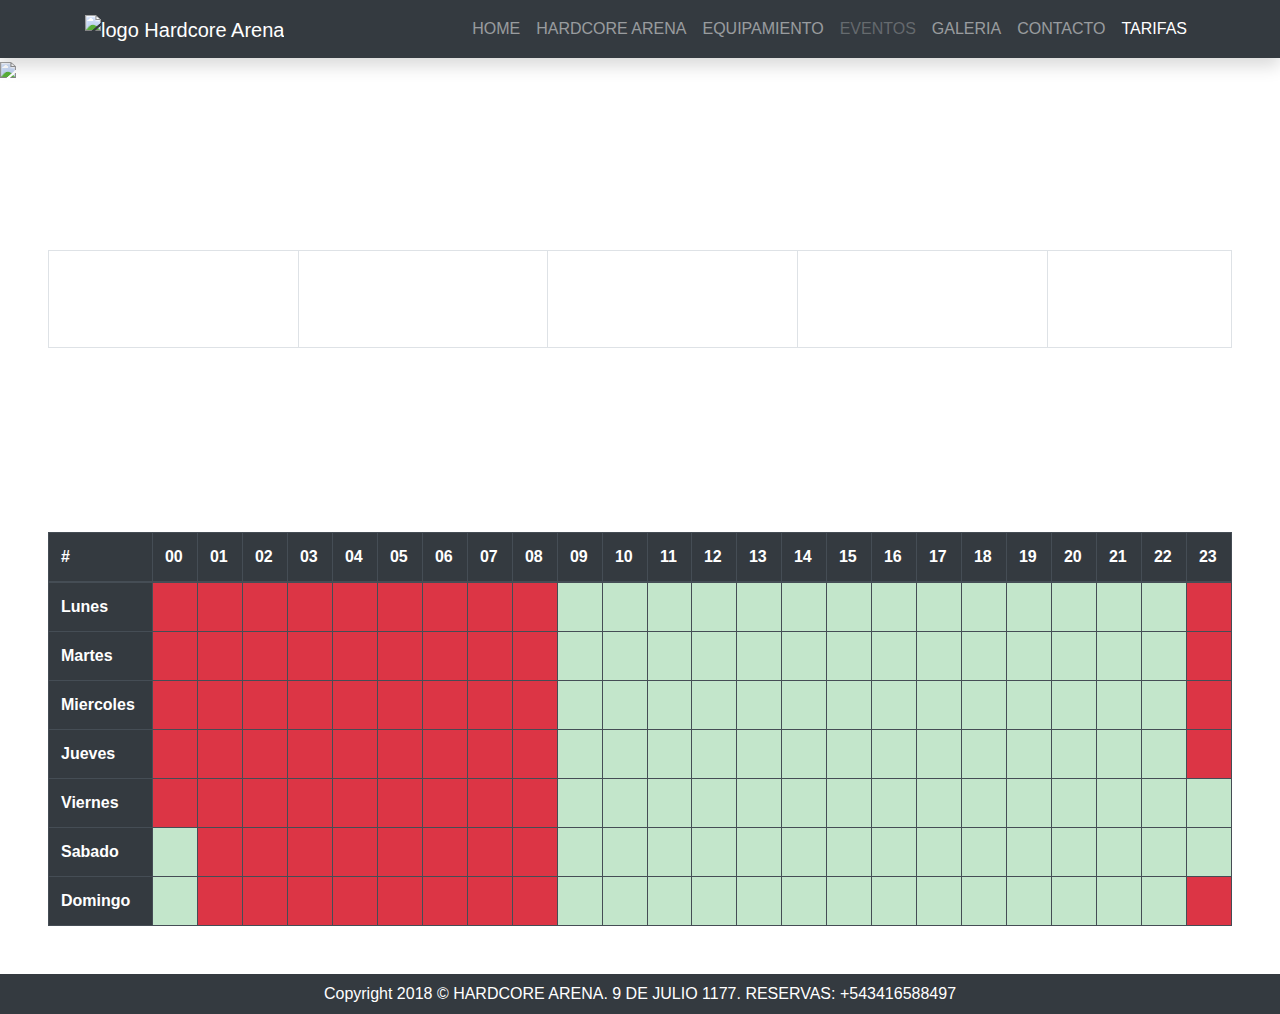
==== tarifas.html @ ad4ed027 "pequeñas modificaciones sobre donde se muestra codigo" ====
<!DOCTYPE html>
<html lang="en" class="h-100">

<head>
    <meta charset="utf-8">
    <meta name="viewport" content="width=device-width, initial-scale=1, shrink-to-fit=no">
    <meta name="description" content="">
    <title>Hardcore Arena</title>

    <link rel="stylesheet" href="css/animate.css">
    <link rel="stylesheet" href="https://use.fontawesome.com/releases/v5.5.0/css/all.css" integrity="sha384-B4dIYHKNBt8Bc12p+WXckhzcICo0wtJAoU8YZTY5qE0Id1GSseTk6S+L3BlXeVIU" crossorigin="anonymous">
    <link href="https://fonts.googleapis.com/css?family=Maven+Pro|Titillium+Web:600" rel="stylesheet">
    <link rel="icon" href="http://hardcorearena.com.ar/wp-content/uploads/2018/10/cropped-favicon-32x32.png" sizes="32x32">
    <link rel="icon" href="http://hardcorearena.com.ar/wp-content/uploads/2018/10/cropped-favicon-192x192.png" sizes="192x192">
    <!-- Bootstrap core CSS -->
    <link rel="stylesheet" href="https://stackpath.bootstrapcdn.com/bootstrap/4.4.1/css/bootstrap.min.css" integrity="sha384-Vkoo8x4CGsO3+Hhxv8T/Q5PaXtkKtu6ug5TOeNV6gBiFeWPGFN9MuhOf23Q9Ifjh" crossorigin="anonymous">
    <link rel="stylesheet" href="css/style.css">

</head>

<body class="d-flex flex-column h-100">

    <!--navegacion-->
    <!--navegacion-->

    <header class="animated fadeIn delay-025s">
        <nav class="navbar navbar-dark navbar-expand-lg bg-dark shadow">
            <div class="container">
                <a class="navbar-brand" href="index.html"> <img src="images/ha.png" alt="logo Hardcore Arena" width="70px">
                </a>
                <button class="navbar-toggler" type="button" data-toggle="collapse" data-target="#menuColapsable" aria-controls="#menuColapsable" aria-expanded="false" aria-label="Toggle navigation">
                    <span class="navbar-toggler-icon"></span>
                </button>

                <div class="collapse navbar-collapse" id="menuColapsable">
                    <ul class="navbar-nav ml-auto text-uppercase maven">
                        <li class="nav-item ml-auto">
                            <a class="nav-link" href="index.html">Home</a>
                        </li>
                        <li class="nav-item ml-auto">
                            <a class="nav-link" href="arena.html">Hardcore Arena</a>
                        </li>
                        <li class="nav-item ml-auto">
                            <a class="nav-link" href="equipamiento.html">Equipamiento</a>
                        </li>
                        <li class="nav-item ml-auto">
                            <a class="nav-link disabled" href="eventos.html">Eventos</a>
                        </li>
                        <li class="nav-item ml-auto">
                            <a class="nav-link" href="galeria.html">Galeria</a>
                        </li>
                        <li class="nav-item ml-auto">
                            <a class="nav-link" href="contacto.html">Contacto</a>
                        </li>
                        <li class="nav-item active ml-auto">
                            <a class="nav-link" href="tarifas.html">Tarifas</a>
                        </li>
                    </ul>
                </div>
            </div>
        </nav>
    </header>

    <main role="main" class="flex-shrink-0">

        <!--img-->
        <!--img-->

        <section class="animated fadeIn delay-050s">
            <img src="images/top1.jpg" class="w-100">
        </section>

        <!--tarifas-->
        <!--tarifas-->

        <section class="animated fadeIn delay-075s text-white m-5">

            <div class="tablaxDown mx-auto mb-5">

                <h5 class="pt-2">Tarifas</h5>
                <span>Por persona:</span></br>
                <span>$150 las primeras 2 horas</span></br>
                <span>+$50 cada hora adicional</span>


                <table class="table table-hover table-bordered text-white my-2">

                    <tbody>
                        <tr>
                            <td>1er hora</br>$150</br>TOTAL $150</td>
                            <td>2da hora</br>$0</br>TOTAL $150</td>
                            <td>3er hora</br>+$50</br>TOTAL $200</td>
                            <td>4ta hora</br>+$50</br>TOTAL $250</td>
                            <td>
                                </br>+$50</br>por hora</td>
                        </tr>
                    </tbody>
                </table>

                <div class="pb-2">
                    <span>Cantidad minima de jugadores según juego:</span>
                    </br>
                    <span>CS:GO , DOTA Y LOL: 5 JUGADORES (máximo 2 equipos)</span></br>
                    <span>OVERWATCH: 6 JUGADORES (máximo 2 equipos)</span></br>
                    <span>FORTNITE Y PUBG: 4 JUGADORES (máximo 3 equipos)</span>
                </div>
            </div>

            <div class="tablaxUp mx-auto">

                <span>Horarios de la Arena.</span>
                <span>Consultar por horarios diferentes</span>

                <table class="table table-bordered table-dark">
                    <thead>
                        <tr>
                            <th scope="col">#</th>
                            <th scope="col">00</th>
                            <th scope="col">01</th>
                            <th scope="col">02</th>
                            <th scope="col">03</th>
                            <th scope="col">04</th>
                            <th scope="col">05</th>
                            <th scope="col">06</th>
                            <th scope="col">07</th>
                            <th scope="col">08</th>
                            <th scope="col">09</th>
                            <th scope="col">10</th>
                            <th scope="col">11</th>
                            <th scope="col">12</th>
                            <th scope="col">13</th>
                            <th scope="col">14</th>
                            <th scope="col">15</th>
                            <th scope="col">16</th>
                            <th scope="col">17</th>
                            <th scope="col">18</th>
                            <th scope="col">19</th>
                            <th scope="col">20</th>
                            <th scope="col">21</th>
                            <th scope="col">22</th>
                            <th scope="col">23</th>
                        </tr>
                    </thead>
                    <tbody>
                        <tr>
                            <th scope="row">Lunes</th>
                            <td class="bg-danger"></td>
                            <td class="bg-danger"></td>
                            <td class="bg-danger"></td>
                            <td class="bg-danger"></td>
                            <td class="bg-danger"></td>
                            <td class="bg-danger"></td>
                            <td class="bg-danger"></td>
                            <td class="bg-danger"></td>
                            <td class="bg-danger"></td>
                            <td class="table-success"></td>
                            <td class="table-success"></td>
                            <td class="table-success"></td>
                            <td class="table-success"></td>
                            <td class="table-success"></td>
                            <td class="table-success"></td>
                            <td class="table-success"></td>
                            <td class="table-success"></td>
                            <td class="table-success"></td>
                            <td class="table-success"></td>
                            <td class="table-success"></td>
                            <td class="table-success"></td>
                            <td class="table-success"></td>
                            <td class="table-success"></td>
                            <td class="bg-danger"></td>
                        </tr>
                        <tr>
                            <th scope="row">Martes</th>
                            <td class="bg-danger"></td>
                            <td class="bg-danger"></td>
                            <td class="bg-danger"></td>
                            <td class="bg-danger"></td>
                            <td class="bg-danger"></td>
                            <td class="bg-danger"></td>
                            <td class="bg-danger"></td>
                            <td class="bg-danger"></td>
                            <td class="bg-danger"></td>
                            <td class="table-success"></td>
                            <td class="table-success"></td>
                            <td class="table-success"></td>
                            <td class="table-success"></td>
                            <td class="table-success"></td>
                            <td class="table-success"></td>
                            <td class="table-success"></td>
                            <td class="table-success"></td>
                            <td class="table-success"></td>
                            <td class="table-success"></td>
                            <td class="table-success"></td>
                            <td class="table-success"></td>
                            <td class="table-success"></td>
                            <td class="table-success"></td>
                            <td class="bg-danger"></td>
                        </tr>
                        <tr>
                            <th scope="row">Miercoles</th>
                            <td class="bg-danger"></td>
                            <td class="bg-danger"></td>
                            <td class="bg-danger"></td>
                            <td class="bg-danger"></td>
                            <td class="bg-danger"></td>
                            <td class="bg-danger"></td>
                            <td class="bg-danger"></td>
                            <td class="bg-danger"></td>
                            <td class="bg-danger"></td>
                            <td class="table-success"></td>
                            <td class="table-success"></td>
                            <td class="table-success"></td>
                            <td class="table-success"></td>
                            <td class="table-success"></td>
                            <td class="table-success"></td>
                            <td class="table-success"></td>
                            <td class="table-success"></td>
                            <td class="table-success"></td>
                            <td class="table-success"></td>
                            <td class="table-success"></td>
                            <td class="table-success"></td>
                            <td class="table-success"></td>
                            <td class="table-success"></td>
                            <td class="bg-danger"></td>
                        </tr>
                        <tr>
                            <th scope="row">Jueves</th>
                            <td class="bg-danger"></td>
                            <td class="bg-danger"></td>
                            <td class="bg-danger"></td>
                            <td class="bg-danger"></td>
                            <td class="bg-danger"></td>
                            <td class="bg-danger"></td>
                            <td class="bg-danger"></td>
                            <td class="bg-danger"></td>
                            <td class="bg-danger"></td>
                            <td class="table-success"></td>
                            <td class="table-success"></td>
                            <td class="table-success"></td>
                            <td class="table-success"></td>
                            <td class="table-success"></td>
                            <td class="table-success"></td>
                            <td class="table-success"></td>
                            <td class="table-success"></td>
                            <td class="table-success"></td>
                            <td class="table-success"></td>
                            <td class="table-success"></td>
                            <td class="table-success"></td>
                            <td class="table-success"></td>
                            <td class="table-success"></td>
                            <td class="bg-danger"></td>
                        </tr>
                        <tr>
                            <th scope="row">Viernes</th>
                            <td class="bg-danger"></td>
                            <td class="bg-danger"></td>
                            <td class="bg-danger"></td>
                            <td class="bg-danger"></td>
                            <td class="bg-danger"></td>
                            <td class="bg-danger"></td>
                            <td class="bg-danger"></td>
                            <td class="bg-danger"></td>
                            <td class="bg-danger"></td>
                            <td class="table-success"></td>
                            <td class="table-success"></td>
                            <td class="table-success"></td>
                            <td class="table-success"></td>
                            <td class="table-success"></td>
                            <td class="table-success"></td>
                            <td class="table-success"></td>
                            <td class="table-success"></td>
                            <td class="table-success"></td>
                            <td class="table-success"></td>
                            <td class="table-success"></td>
                            <td class="table-success"></td>
                            <td class="table-success"></td>
                            <td class="table-success"></td>
                            <td class="table-success"></td>
                        </tr>
                        <tr>
                            <th scope="row">Sabado</th>
                            <td class="table-success"></td>
                            <td class="bg-danger"></td>
                            <td class="bg-danger"></td>
                            <td class="bg-danger"></td>
                            <td class="bg-danger"></td>
                            <td class="bg-danger"></td>
                            <td class="bg-danger"></td>
                            <td class="bg-danger"></td>
                            <td class="bg-danger"></td>
                            <td class="table-success"></td>
                            <td class="table-success"></td>
                            <td class="table-success"></td>
                            <td class="table-success"></td>
                            <td class="table-success"></td>
                            <td class="table-success"></td>
                            <td class="table-success"></td>
                            <td class="table-success"></td>
                            <td class="table-success"></td>
                            <td class="table-success"></td>
                            <td class="table-success"></td>
                            <td class="table-success"></td>
                            <td class="table-success"></td>
                            <td class="table-success"></td>
                            <td class="table-success"></td>
                        </tr>
                        <tr>
                            <th scope="row">Domingo</th>
                            <td class="table-success"></td>
                            <td class="bg-danger"></td>
                            <td class="bg-danger"></td>
                            <td class="bg-danger"></td>
                            <td class="bg-danger"></td>
                            <td class="bg-danger"></td>
                            <td class="bg-danger"></td>
                            <td class="bg-danger"></td>
                            <td class="bg-danger"></td>
                            <td class="table-success"></td>
                            <td class="table-success"></td>
                            <td class="table-success"></td>
                            <td class="table-success"></td>
                            <td class="table-success"></td>
                            <td class="table-success"></td>
                            <td class="table-success"></td>
                            <td class="table-success"></td>
                            <td class="table-success"></td>
                            <td class="table-success"></td>
                            <td class="table-success"></td>
                            <td class="table-success"></td>
                            <td class="table-success"></td>
                            <td class="table-success"></td>
                            <td class="bg-danger"></td>
                        </tr>
                    </tbody>
                </table>
            </div>



        </section>

    </main>

    <!--footer-->
    <!--footer-->

    <footer class="footer mt-auto">
        <div class="animated fadeIn delay-1s bg-dark text-white py-2 align-middle text-center maven">
            Copyright 2018 © HARDCORE ARENA. 9 DE JULIO 1177. RESERVAS: +543416588497
        </div>
    </footer>

    <!--scripts-->
    <!--scripts-->

    <script src="https://code.jquery.com/jquery-3.3.1.slim.min.js" integrity="sha384-q8i/X+965DzO0rT7abK41JStQIAqVgRVzpbzo5smXKp4YfRvH+8abtTE1Pi6jizo" crossorigin="anonymous"></script>
    <script src="https://cdnjs.cloudflare.com/ajax/libs/popper.js/1.14.3/umd/popper.min.js" integrity="sha384-ZMP7rVo3mIykV+2+9J3UJ46jBk0WLaUAdn689aCwoqbBJiSnjAK/l8WvCWPIPm49" crossorigin="anonymous"></script>
    <script src="https://stackpath.bootstrapcdn.com/bootstrap/4.3.1/js/bootstrap.min.js" integrity="sha384-JjSmVgyd0p3pXB1rRibZUAYoIIy6OrQ6VrjIEaFf/nJGzIxFDsf4x0xIM+B07jRM" crossorigin="anonymous"></script>
    <script src="js/program.js"></script>

</body>

</html>
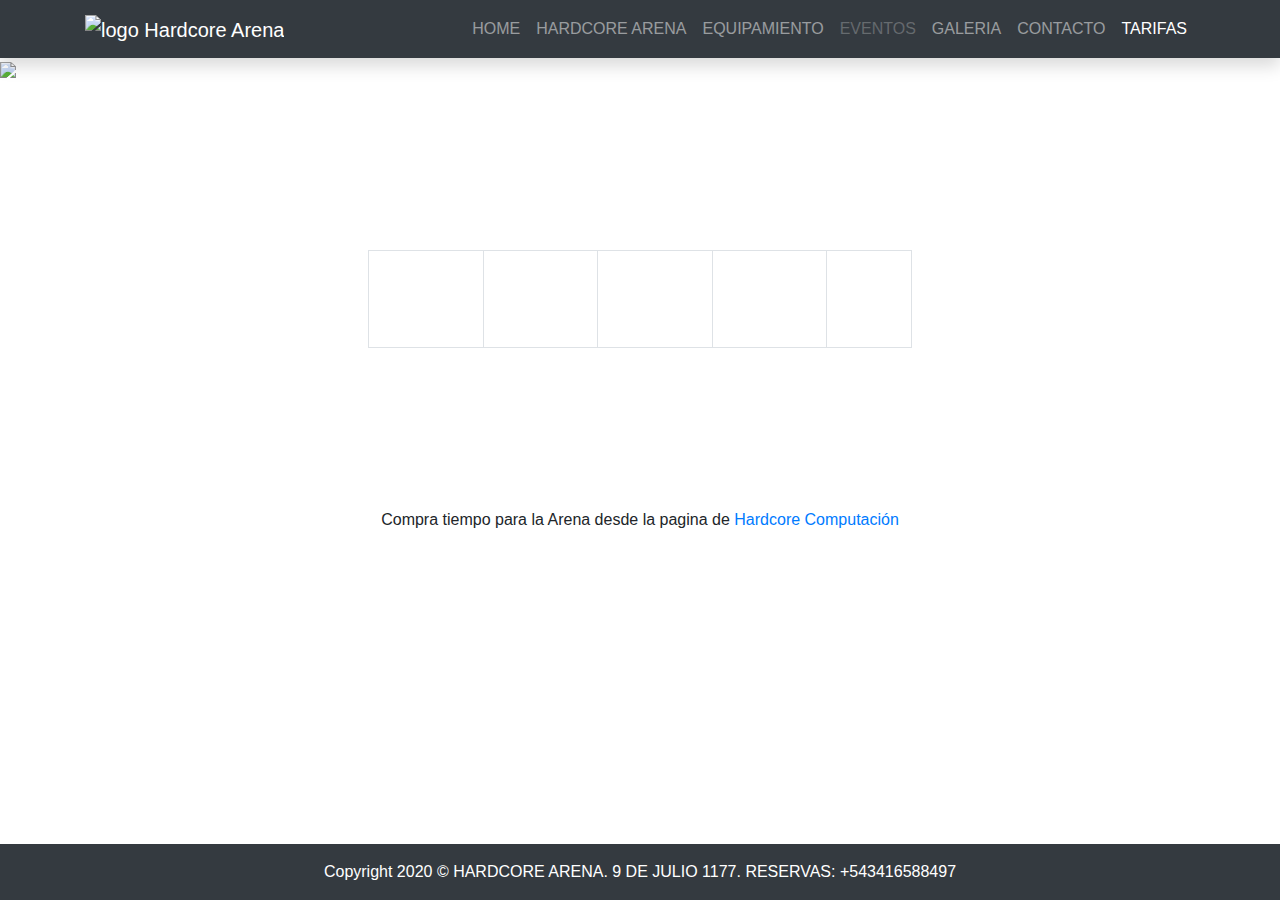
==== commit f446241f: "minor fixes" ====
--- a/tarifas.html
+++ b/tarifas.html
@@ -2,19 +2,22 @@
 <html lang="en" class="h-100">
 
 <head>
-    <meta charset="utf-8">
+    <meta charset="UTF-8">
     <meta name="viewport" content="width=device-width, initial-scale=1, shrink-to-fit=no">
-    <meta name="description" content="">
     <title>Hardcore Arena</title>
+
+    <link rel="stylesheet" href="https://stackpath.bootstrapcdn.com/bootstrap/4.4.1/css/bootstrap.min.css" integrity="sha384-Vkoo8x4CGsO3+Hhxv8T/Q5PaXtkKtu6ug5TOeNV6gBiFeWPGFN9MuhOf23Q9Ifjh" crossorigin="anonymous">
+    <script src="https://code.jquery.com/jquery-3.4.1.slim.min.js" integrity="sha384-J6qa4849blE2+poT4WnyKhv5vZF5SrPo0iEjwBvKU7imGFAV0wwj1yYfoRSJoZ+n" crossorigin="anonymous"></script>
+    <script src="https://cdn.jsdelivr.net/npm/popper.js@1.16.0/dist/umd/popper.min.js" integrity="sha384-Q6E9RHvbIyZFJoft+2mJbHaEWldlvI9IOYy5n3zV9zzTtmI3UksdQRVvoxMfooAo" crossorigin="anonymous"></script>
+    <script src="https://stackpath.bootstrapcdn.com/bootstrap/4.4.1/js/bootstrap.min.js" integrity="sha384-wfSDF2E50Y2D1uUdj0O3uMBJnjuUD4Ih7YwaYd1iqfktj0Uod8GCExl3Og8ifwB6" crossorigin="anonymous"></script>
 
     <link rel="stylesheet" href="css/animate.css">
     <link rel="stylesheet" href="https://use.fontawesome.com/releases/v5.5.0/css/all.css" integrity="sha384-B4dIYHKNBt8Bc12p+WXckhzcICo0wtJAoU8YZTY5qE0Id1GSseTk6S+L3BlXeVIU" crossorigin="anonymous">
     <link href="https://fonts.googleapis.com/css?family=Maven+Pro|Titillium+Web:600" rel="stylesheet">
     <link rel="icon" href="http://hardcorearena.com.ar/wp-content/uploads/2018/10/cropped-favicon-32x32.png" sizes="32x32">
     <link rel="icon" href="http://hardcorearena.com.ar/wp-content/uploads/2018/10/cropped-favicon-192x192.png" sizes="192x192">
-    <!-- Bootstrap core CSS -->
-    <link rel="stylesheet" href="https://stackpath.bootstrapcdn.com/bootstrap/4.4.1/css/bootstrap.min.css" integrity="sha384-Vkoo8x4CGsO3+Hhxv8T/Q5PaXtkKtu6ug5TOeNV6gBiFeWPGFN9MuhOf23Q9Ifjh" crossorigin="anonymous">
-    <link rel="stylesheet" href="css/style.css">
+
+    <link rel="stylesheet" href="css/style2.css">
 
 </head>
 
@@ -24,13 +27,14 @@
     <!--navegacion-->
 
     <header class="animated fadeIn delay-025s">
+
         <nav class="navbar navbar-dark navbar-expand-lg bg-dark shadow">
             <div class="container">
-                <a class="navbar-brand" href="index.html"> <img src="images/ha.png" alt="logo Hardcore Arena" width="70px">
-                </a>
-                <button class="navbar-toggler" type="button" data-toggle="collapse" data-target="#menuColapsable" aria-controls="#menuColapsable" aria-expanded="false" aria-label="Toggle navigation">
+                <a class="navbar-brand" href="index.html"> <img src="images/ha70.png" alt="logo Hardcore Arena"">
+                    </a>
+                <button class=" navbar-toggler" type="button" data-toggle="collapse" data-target="#menuColapsable" aria-controls="#menuColapsable" aria-expanded="false" aria-label="Toggle navigation">
                     <span class="navbar-toggler-icon"></span>
-                </button>
+                    </button>
 
                 <div class="collapse navbar-collapse" id="menuColapsable">
                     <ul class="navbar-nav ml-auto text-uppercase maven">
@@ -59,6 +63,7 @@
                 </div>
             </div>
         </nav>
+
     </header>
 
     <main role="main" class="flex-shrink-0">
@@ -67,296 +72,86 @@
         <!--img-->
 
         <section class="animated fadeIn delay-050s">
-            <img src="images/top1.jpg" class="w-100">
+            <img src="images/top1.jpg" class="w-100 mt-0 pt-0">
         </section>
 
         <!--tarifas-->
         <!--tarifas-->
 
-        <section class="animated fadeIn delay-075s text-white m-5">
+        <section class="animated fadeIn delay-075s text-white my-4">
 
-            <div class="tablaxDown mx-auto mb-5">
+            <div class="row naranja text-white text-center m-0 p-3">
+                <div class="col-12">
+                    <h5>Tarifas</h5>
+                </div>
+                <div class="col-12">
+                    <span>Por persona:</span>
+                </div>
+                <div class="col-12">
+                    <span>$200 las primeras 2 horas</span>
+                </div>
+                <div class="col-12">
+                    <span>+$50 cada hora adicional</span>
+                </div>
+                <div class="row miniNaranja py-3 mx-auto">
+                    <table class="table table-hover table-bordered text-white my-2">
 
-                <h5 class="pt-2">Tarifas</h5>
-                <span>Por persona:</span></br>
-                <span>$150 las primeras 2 horas</span></br>
-                <span>+$50 cada hora adicional</span>
-
-
-                <table class="table table-hover table-bordered text-white my-2">
-
-                    <tbody>
-                        <tr>
-                            <td>1er hora</br>$150</br>TOTAL $150</td>
-                            <td>2da hora</br>$0</br>TOTAL $150</td>
-                            <td>3er hora</br>+$50</br>TOTAL $200</td>
-                            <td>4ta hora</br>+$50</br>TOTAL $250</td>
-                            <td>
-                                </br>+$50</br>por hora</td>
-                        </tr>
-                    </tbody>
-                </table>
-
-                <div class="pb-2">
-                    <span>Cantidad minima de jugadores según juego:</span>
-                    </br>
-                    <span>CS:GO , DOTA Y LOL: 5 JUGADORES (máximo 2 equipos)</span></br>
-                    <span>OVERWATCH: 6 JUGADORES (máximo 2 equipos)</span></br>
+                        <tbody>
+                            <tr>
+                                <td>1er hora</br>$150</br>TOTAL $150</td>
+                                <td>2da hora</br>$0</br>TOTAL $150</td>
+                                <td>3er hora</br>+$50</br>TOTAL $200</td>
+                                <td>4ta hora</br>+$50</br>TOTAL $250</td>
+                                <td>
+                                    </br>+$50</br>por hora</td>
+                            </tr>
+                        </tbody>
+                    </table>
+                </div>
+                <div class="col-12 mediaNaranja">
+                    <span>Cantidad minima según juego:</span>
+                </div>
+                <div class="col-12 mediaNaranja">
+                    <span>CS:GO , DOTA Y LOL: 5 JUGADORES (máximo 2 equipos)</span>
+                </div>
+                <div class="col-12 mediaNaranja">
+                    <span>OVERWATCH: 6 JUGADORES (máximo 2 equipos)</span>
+                </div>
+                <div class="col-12 mediaNaranja">
                     <span>FORTNITE Y PUBG: 4 JUGADORES (máximo 3 equipos)</span>
                 </div>
             </div>
 
-            <div class="tablaxUp mx-auto">
+        </section>
 
-                <span>Horarios de la Arena.</span>
-                <span>Consultar por horarios diferentes</span>
+        <!--comprar-->
+        <!--comprar-->
 
-                <table class="table table-bordered table-dark">
-                    <thead>
-                        <tr>
-                            <th scope="col">#</th>
-                            <th scope="col">00</th>
-                            <th scope="col">01</th>
-                            <th scope="col">02</th>
-                            <th scope="col">03</th>
-                            <th scope="col">04</th>
-                            <th scope="col">05</th>
-                            <th scope="col">06</th>
-                            <th scope="col">07</th>
-                            <th scope="col">08</th>
-                            <th scope="col">09</th>
-                            <th scope="col">10</th>
-                            <th scope="col">11</th>
-                            <th scope="col">12</th>
-                            <th scope="col">13</th>
-                            <th scope="col">14</th>
-                            <th scope="col">15</th>
-                            <th scope="col">16</th>
-                            <th scope="col">17</th>
-                            <th scope="col">18</th>
-                            <th scope="col">19</th>
-                            <th scope="col">20</th>
-                            <th scope="col">21</th>
-                            <th scope="col">22</th>
-                            <th scope="col">23</th>
-                        </tr>
-                    </thead>
-                    <tbody>
-                        <tr>
-                            <th scope="row">Lunes</th>
-                            <td class="bg-danger"></td>
-                            <td class="bg-danger"></td>
-                            <td class="bg-danger"></td>
-                            <td class="bg-danger"></td>
-                            <td class="bg-danger"></td>
-                            <td class="bg-danger"></td>
-                            <td class="bg-danger"></td>
-                            <td class="bg-danger"></td>
-                            <td class="bg-danger"></td>
-                            <td class="table-success"></td>
-                            <td class="table-success"></td>
-                            <td class="table-success"></td>
-                            <td class="table-success"></td>
-                            <td class="table-success"></td>
-                            <td class="table-success"></td>
-                            <td class="table-success"></td>
-                            <td class="table-success"></td>
-                            <td class="table-success"></td>
-                            <td class="table-success"></td>
-                            <td class="table-success"></td>
-                            <td class="table-success"></td>
-                            <td class="table-success"></td>
-                            <td class="table-success"></td>
-                            <td class="bg-danger"></td>
-                        </tr>
-                        <tr>
-                            <th scope="row">Martes</th>
-                            <td class="bg-danger"></td>
-                            <td class="bg-danger"></td>
-                            <td class="bg-danger"></td>
-                            <td class="bg-danger"></td>
-                            <td class="bg-danger"></td>
-                            <td class="bg-danger"></td>
-                            <td class="bg-danger"></td>
-                            <td class="bg-danger"></td>
-                            <td class="bg-danger"></td>
-                            <td class="table-success"></td>
-                            <td class="table-success"></td>
-                            <td class="table-success"></td>
-                            <td class="table-success"></td>
-                            <td class="table-success"></td>
-                            <td class="table-success"></td>
-                            <td class="table-success"></td>
-                            <td class="table-success"></td>
-                            <td class="table-success"></td>
-                            <td class="table-success"></td>
-                            <td class="table-success"></td>
-                            <td class="table-success"></td>
-                            <td class="table-success"></td>
-                            <td class="table-success"></td>
-                            <td class="bg-danger"></td>
-                        </tr>
-                        <tr>
-                            <th scope="row">Miercoles</th>
-                            <td class="bg-danger"></td>
-                            <td class="bg-danger"></td>
-                            <td class="bg-danger"></td>
-                            <td class="bg-danger"></td>
-                            <td class="bg-danger"></td>
-                            <td class="bg-danger"></td>
-                            <td class="bg-danger"></td>
-                            <td class="bg-danger"></td>
-                            <td class="bg-danger"></td>
-                            <td class="table-success"></td>
-                            <td class="table-success"></td>
-                            <td class="table-success"></td>
-                            <td class="table-success"></td>
-                            <td class="table-success"></td>
-                            <td class="table-success"></td>
-                            <td class="table-success"></td>
-                            <td class="table-success"></td>
-                            <td class="table-success"></td>
-                            <td class="table-success"></td>
-                            <td class="table-success"></td>
-                            <td class="table-success"></td>
-                            <td class="table-success"></td>
-                            <td class="table-success"></td>
-                            <td class="bg-danger"></td>
-                        </tr>
-                        <tr>
-                            <th scope="row">Jueves</th>
-                            <td class="bg-danger"></td>
-                            <td class="bg-danger"></td>
-                            <td class="bg-danger"></td>
-                            <td class="bg-danger"></td>
-                            <td class="bg-danger"></td>
-                            <td class="bg-danger"></td>
-                            <td class="bg-danger"></td>
-                            <td class="bg-danger"></td>
-                            <td class="bg-danger"></td>
-                            <td class="table-success"></td>
-                            <td class="table-success"></td>
-                            <td class="table-success"></td>
-                            <td class="table-success"></td>
-                            <td class="table-success"></td>
-                            <td class="table-success"></td>
-                            <td class="table-success"></td>
-                            <td class="table-success"></td>
-                            <td class="table-success"></td>
-                            <td class="table-success"></td>
-                            <td class="table-success"></td>
-                            <td class="table-success"></td>
-                            <td class="table-success"></td>
-                            <td class="table-success"></td>
-                            <td class="bg-danger"></td>
-                        </tr>
-                        <tr>
-                            <th scope="row">Viernes</th>
-                            <td class="bg-danger"></td>
-                            <td class="bg-danger"></td>
-                            <td class="bg-danger"></td>
-                            <td class="bg-danger"></td>
-                            <td class="bg-danger"></td>
-                            <td class="bg-danger"></td>
-                            <td class="bg-danger"></td>
-                            <td class="bg-danger"></td>
-                            <td class="bg-danger"></td>
-                            <td class="table-success"></td>
-                            <td class="table-success"></td>
-                            <td class="table-success"></td>
-                            <td class="table-success"></td>
-                            <td class="table-success"></td>
-                            <td class="table-success"></td>
-                            <td class="table-success"></td>
-                            <td class="table-success"></td>
-                            <td class="table-success"></td>
-                            <td class="table-success"></td>
-                            <td class="table-success"></td>
-                            <td class="table-success"></td>
-                            <td class="table-success"></td>
-                            <td class="table-success"></td>
-                            <td class="table-success"></td>
-                        </tr>
-                        <tr>
-                            <th scope="row">Sabado</th>
-                            <td class="table-success"></td>
-                            <td class="bg-danger"></td>
-                            <td class="bg-danger"></td>
-                            <td class="bg-danger"></td>
-                            <td class="bg-danger"></td>
-                            <td class="bg-danger"></td>
-                            <td class="bg-danger"></td>
-                            <td class="bg-danger"></td>
-                            <td class="bg-danger"></td>
-                            <td class="table-success"></td>
-                            <td class="table-success"></td>
-                            <td class="table-success"></td>
-                            <td class="table-success"></td>
-                            <td class="table-success"></td>
-                            <td class="table-success"></td>
-                            <td class="table-success"></td>
-                            <td class="table-success"></td>
-                            <td class="table-success"></td>
-                            <td class="table-success"></td>
-                            <td class="table-success"></td>
-                            <td class="table-success"></td>
-                            <td class="table-success"></td>
-                            <td class="table-success"></td>
-                            <td class="table-success"></td>
-                        </tr>
-                        <tr>
-                            <th scope="row">Domingo</th>
-                            <td class="table-success"></td>
-                            <td class="bg-danger"></td>
-                            <td class="bg-danger"></td>
-                            <td class="bg-danger"></td>
-                            <td class="bg-danger"></td>
-                            <td class="bg-danger"></td>
-                            <td class="bg-danger"></td>
-                            <td class="bg-danger"></td>
-                            <td class="bg-danger"></td>
-                            <td class="table-success"></td>
-                            <td class="table-success"></td>
-                            <td class="table-success"></td>
-                            <td class="table-success"></td>
-                            <td class="table-success"></td>
-                            <td class="table-success"></td>
-                            <td class="table-success"></td>
-                            <td class="table-success"></td>
-                            <td class="table-success"></td>
-                            <td class="table-success"></td>
-                            <td class="table-success"></td>
-                            <td class="table-success"></td>
-                            <td class="table-success"></td>
-                            <td class="table-success"></td>
-                            <td class="bg-danger"></td>
-                        </tr>
-                    </tbody>
-                </table>
+        <section class="animated fadeIn delay-1s pb-3">
+            <div class="container w-100">
+                <div class="text-center mt-0 mb-3">
+                    <div class="d-flex justify-content-center">
+                        <a href="http://www.hardcorecomputacion.com"><i
+                                class="fas fa-ticket-alt ticketIcon text-danger pb-3"></i></a>
+                    </div>
+                    <p>Compra tiempo para la Arena desde la pagina de
+                        <a href="http://www.hardcorecomputacion.com">Hardcore Computación</a></p>
+
+                </div>
             </div>
-
-
-
         </section>
 
     </main>
+
 
     <!--footer-->
     <!--footer-->
 
     <footer class="footer mt-auto">
-        <div class="animated fadeIn delay-1s bg-dark text-white py-2 align-middle text-center maven">
-            Copyright 2018 © HARDCORE ARENA. 9 DE JULIO 1177. RESERVAS: +543416588497
+        <div class="animated fadeIn delay-1s bg-dark text-white py-3 align-middle text-center">
+            Copyright 2020 © HARDCORE ARENA. 9 DE JULIO 1177. RESERVAS: +543416588497
         </div>
     </footer>
-
-    <!--scripts-->
-    <!--scripts-->
-
-    <script src="https://code.jquery.com/jquery-3.3.1.slim.min.js" integrity="sha384-q8i/X+965DzO0rT7abK41JStQIAqVgRVzpbzo5smXKp4YfRvH+8abtTE1Pi6jizo" crossorigin="anonymous"></script>
-    <script src="https://cdnjs.cloudflare.com/ajax/libs/popper.js/1.14.3/umd/popper.min.js" integrity="sha384-ZMP7rVo3mIykV+2+9J3UJ46jBk0WLaUAdn689aCwoqbBJiSnjAK/l8WvCWPIPm49" crossorigin="anonymous"></script>
-    <script src="https://stackpath.bootstrapcdn.com/bootstrap/4.3.1/js/bootstrap.min.js" integrity="sha384-JjSmVgyd0p3pXB1rRibZUAYoIIy6OrQ6VrjIEaFf/nJGzIxFDsf4x0xIM+B07jRM" crossorigin="anonymous"></script>
-    <script src="js/program.js"></script>
 
 </body>
 
